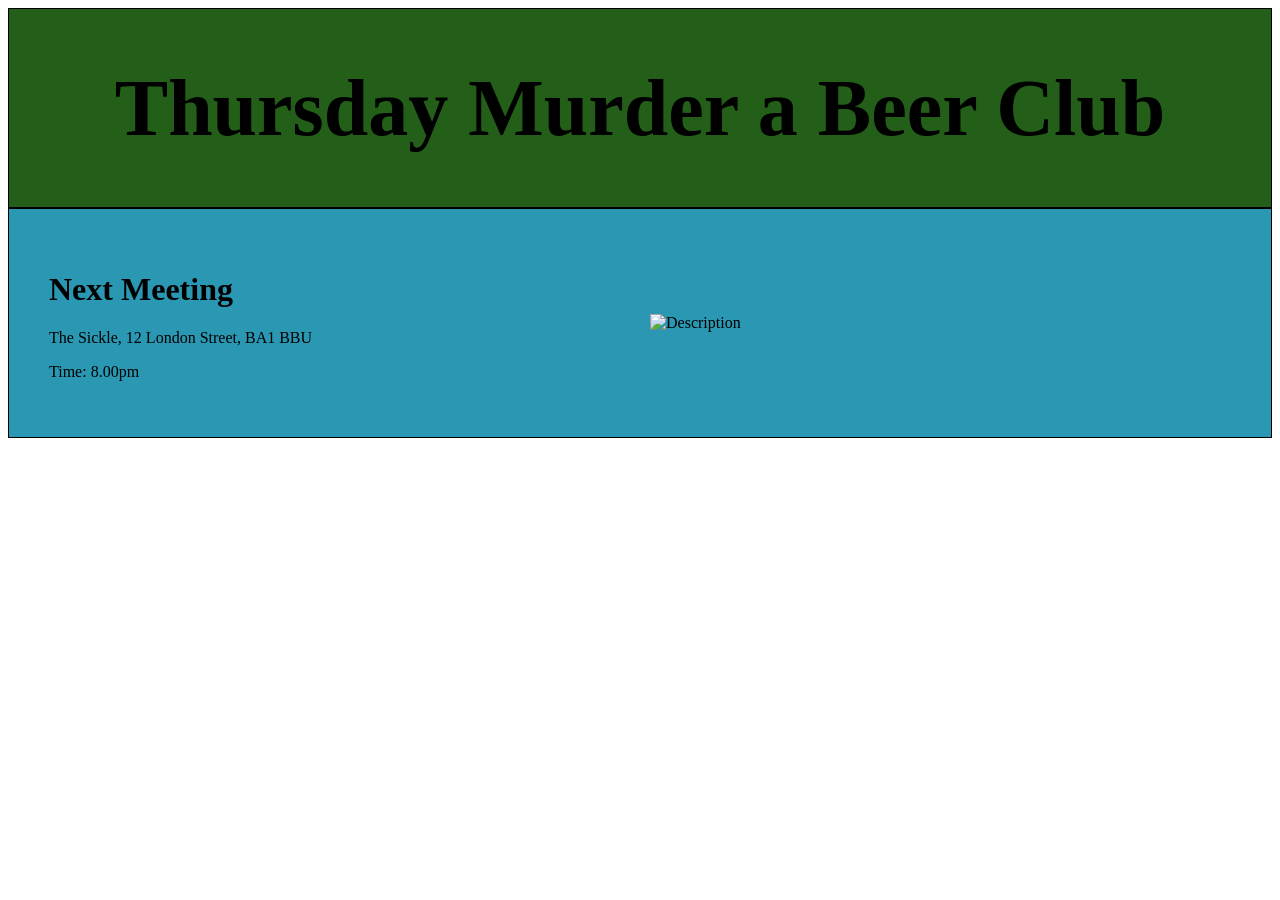
==== home.html @ 109e6eaa "1st commit" ====
<!DOCTYPE html>
<html lang="en">
<head>
    <meta charset="UTF-8">
    <meta name="viewport" content="width=device-width, initial-scale=1.0    ">
    <title>Home</title>
    <link rel="stylesheet" href="styles.css">
</head>
<body>

    <header>
        <h1>Thursday Murder a Beer Club</h1>
        </header>

        <main>    
            <div class="section">
                 <div class="text">
                    <h1>Next Meeting</h1>
                            <p>The Sickle, 12 London Street, BA1 BBU</p>
                            <p>Time: 8.00pm</p>
                    </div>

                 <div class="image">
                    <img src="./images/DSC_0022.JPG" alt="Description">
                </div>
</div>
                </main>
    </body>
</html>
---- styles.css ----
* {box-sizing: border-box;}
header{background-color: rgb(35, 95, 24);
    border: 1px solid black;
    text-align: center;
    color: black;
    font-family: 'Times New Roman', Times, serif;
    font-size: 40px;
 
    position: relative;
    margin:0 auto;}
nav {display: block;
    border: 1px solid black;

    text-align: center;
    color: black;
    font-family: 'Courier New', Courier, monospace;
    background-color: rgba(151, 175, 208, 0.083);
    max-width:400px;
    position: relative;
    margin:0 auto;}
h2 {background-color: none;
    border: 1px solid black;
    text-align: center;
    color: black;
    font-family: 'Times New Roman', Times, serif;
    font-size: 30px;
 
    position: relative;
    margin:0 auto;}

.bold{
    font-weight: bold;
}
.red{
    color: red;
}

.center{
    text-align: center;
}
.medium-font{
    font-size: 30px;
}
.image-row {
    display: flex;
    justify-content: center;
    flex-wrap: wrap;          /* Allows stacking on small screens */
    gap: 20px;
    max-width: 100%;
    margin: 0 auto;
}

.image-row figure {
    margin: 0;
    text-align: center;
    max-width: 300px;         /* Controls image size on large screens */
}

.image-row img {
    width: 100%;              /* Makes image responsive */
    height: auto;
    display: block;
}

.image-row .figcaption {
    margin-top: 8px;
    font-size: 20px;
    text-align: center;
}
.section {
  background-color: rgb(42, 151, 179);
    border: 1px solid black;display: flex;
  align-items: center;
  justify-content: space-between;
  gap: 20px;
  padding: 40px;
}

/* Left side */
.text {
  flex: 1;
}

/* Right side */
.image {
  flex: 1;
}

.image img {
  width: 100%;
  height: auto;
  display: block;
}
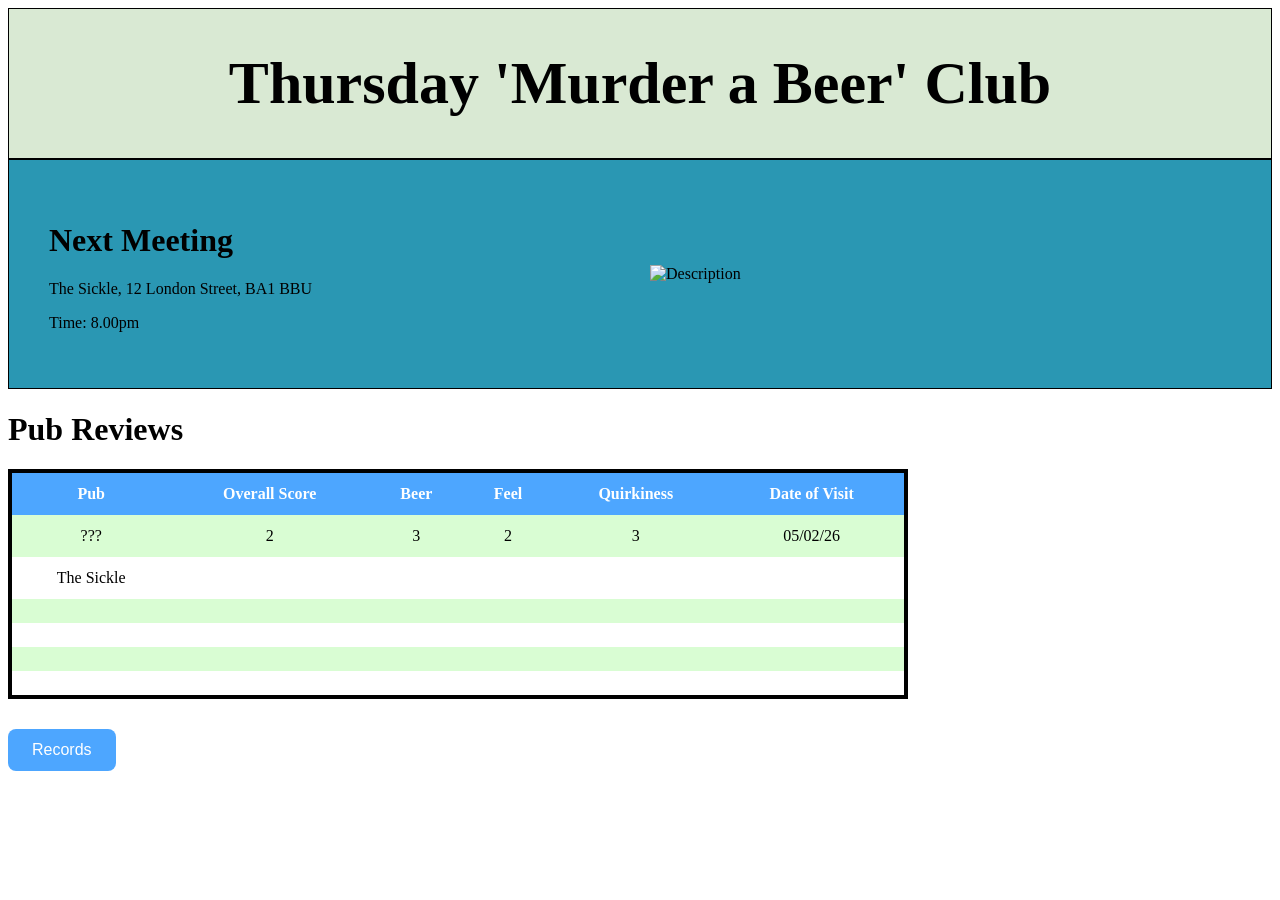
==== commit 1a40a9c5: "3rd commit" ====
--- a/home.html
+++ b/home.html
@@ -9,7 +9,7 @@
 <body>
 
     <header>
-        <h1>Thursday Murder a Beer Club</h1>
+        <h1>Thursday 'Murder a Beer' Club</h1>
         </header>
 
         <main>    
@@ -22,8 +22,51 @@
 
                  <div class="image">
                     <img src="./images/DSC_0022.JPG" alt="Description">
+                    </div>
                 </div>
+                
+        </main>
+        <h1>Pub Reviews</h1>
+
+<div class="table-container">
+    <table>
+        <thead>
+            <tr>
+                <th>Pub</th>
+                <th>Overall Score</th>
+                <th>Beer</th>
+                <th>Feel</th>
+                <th>Quirkiness</th>
+                <th>Date of Visit</th>
+            </tr>
+        </thead>
+        <tbody>
+            <tr>
+                <td>???</td><td>2</td><td>3</td><td>2</td><td>3</td><td>05/02/26</td>
+            </tr>
+            <tr>
+                <td>The Sickle</td><td></td><td></td><td></td><td></td><td></td>
+            </tr>
+            <tr>
+                <td></td><td></td><td></td><td></td><td></td><td></td>
+            </tr>
+            <tr>
+                <td></td><td></td><td></td><td></td><td></td><td></td>
+            </tr>
+            <tr>
+                <td></td><td></td><td></td><td></td><td></td><td></td>
+            </tr>
+            <tr>
+                <td></td><td></td><td></td><td></td><td></td><td></td>
+            </tr>
+        </tbody>
+    </table>
 </div>
-                </main>
+<div class="nav-button">
+    <a href="./record.html">
+        <button>Records</button>
+    </a>
+</div>
+
     </body>
 </html>
--- a/styles.css
+++ b/styles.css
@@ -1,11 +1,11 @@
 
 * {box-sizing: border-box;}
-header{background-color: rgb(35, 95, 24);
+header{background-color: rgba(69, 149, 43, 0.204);
     border: 1px solid black;
     text-align: center;
     color: black;
     font-family: 'Times New Roman', Times, serif;
-    font-size: 40px;
+    font-size: 30px;
  
     position: relative;
     margin:0 auto;}
@@ -91,4 +91,56 @@
   width: 100%;
   height: auto;
   display: block;
-}+}
+.table-container {
+        width: 100%;
+        max-width: 900px;
+    }
+
+    table {
+        width: 100%;
+        border-collapse: collapse;
+        border: 4px solid black;
+        background-color: white;
+    }
+
+    thead {
+        background-color: #4da6ff;
+        color: white;
+    }
+
+    th, td {
+        padding: 12px;
+        text-align: center;
+        border: none;
+    }
+
+    tbody tr:nth-child(odd) {
+        background-color: #d9fdd3;
+    }
+
+    tbody tr:nth-child(even) {
+        background-color: #ffffff;
+    }
+/* Button styling */
+    .nav-button {
+        margin-top: 30px;
+    }
+
+    .nav-button a {
+        text-decoration: none;
+    }
+
+    .nav-button button {
+        padding: 12px 24px;
+        font-size: 16px;
+        border: none;
+        border-radius: 8px;
+        background-color: #4da6ff;
+        color: white;
+        cursor: pointer;
+    }
+
+    .nav-button button:hover {
+        background-color: #3399ff;
+    }
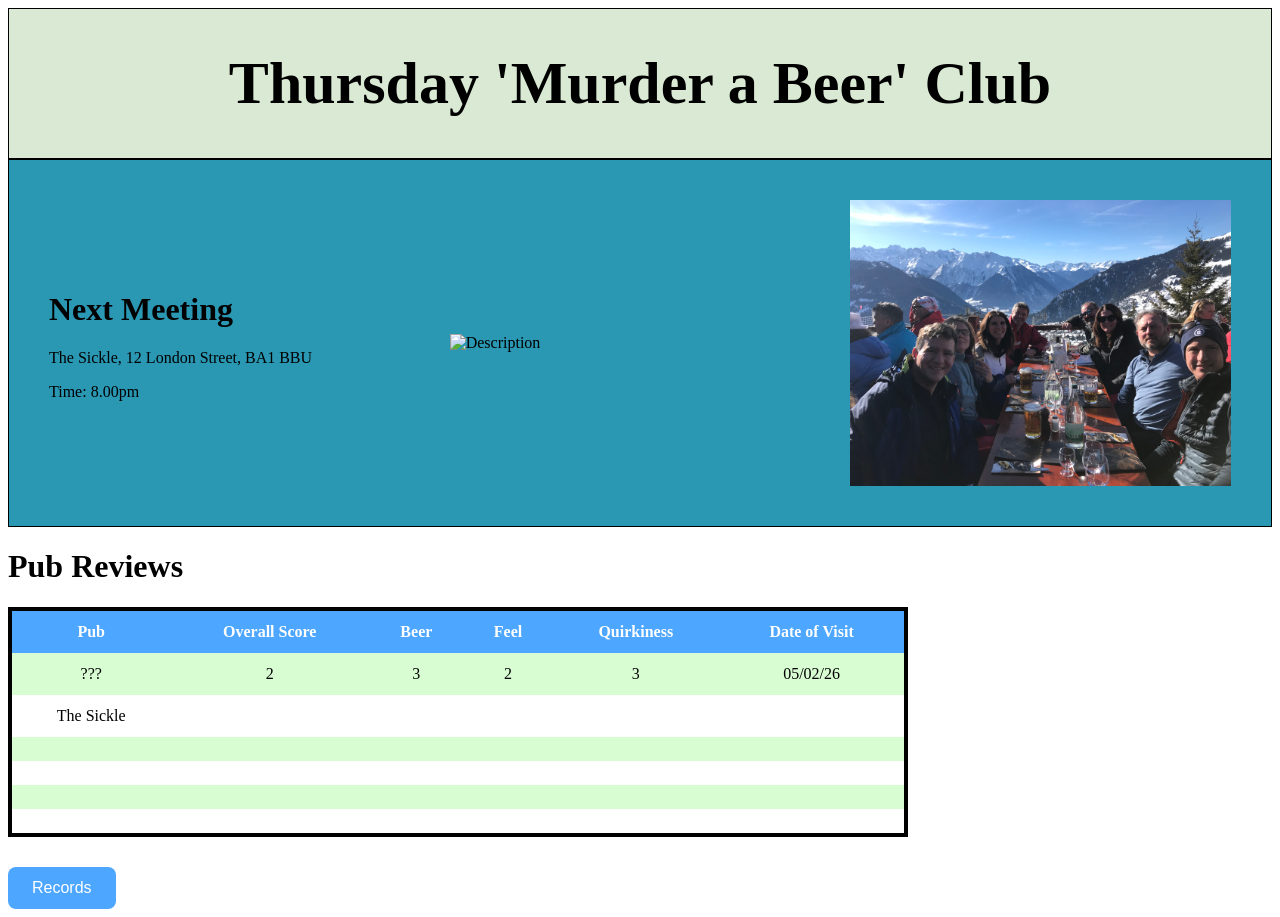
==== commit 13f78d9f: "4th commit" ====
--- a/home.html
+++ b/home.html
@@ -19,9 +19,11 @@
                             <p>The Sickle, 12 London Street, BA1 BBU</p>
                             <p>Time: 8.00pm</p>
                     </div>
-
                  <div class="image">
-                    <img src="./images/DSC_0022.JPG" alt="Description">
+                    <img src="./images/Mark.JPG" alt="Description">
+                    </div>
+                 <div class="image">
+                    <img src="./images/verbs.jpg" alt="Description">
                     </div>
                 </div>
                 
